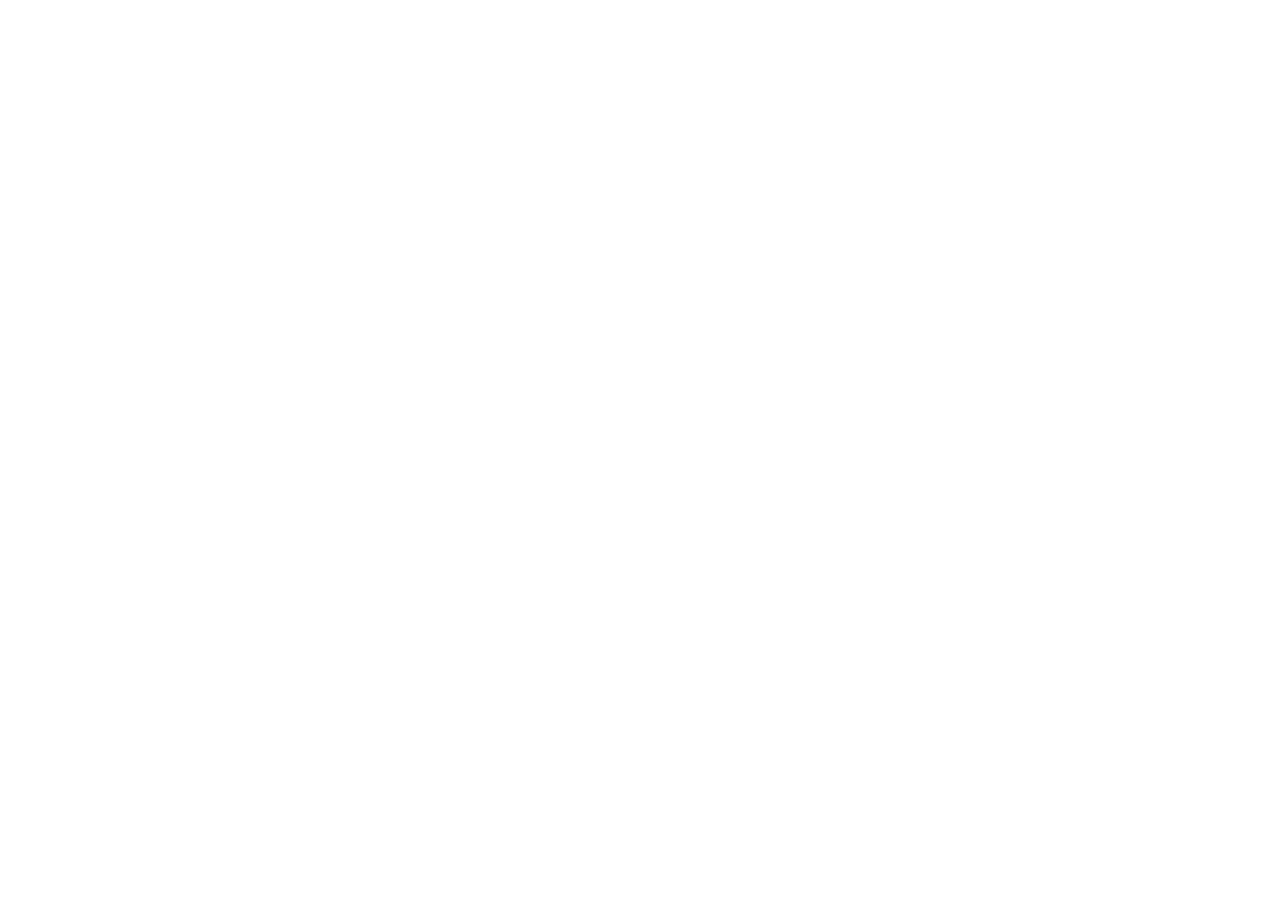
==== html_basic/index.html @ ba417d9f "Create index.html" ====
<!DOCTYPE html>
<html lang="en">
<head>
    <meta charset="UTF-8">
    <meta name="viewport" content="width=device-width, initial-scale=1.0">
    <title>Base Index</title>
</head>
<body>
</body>
</html>
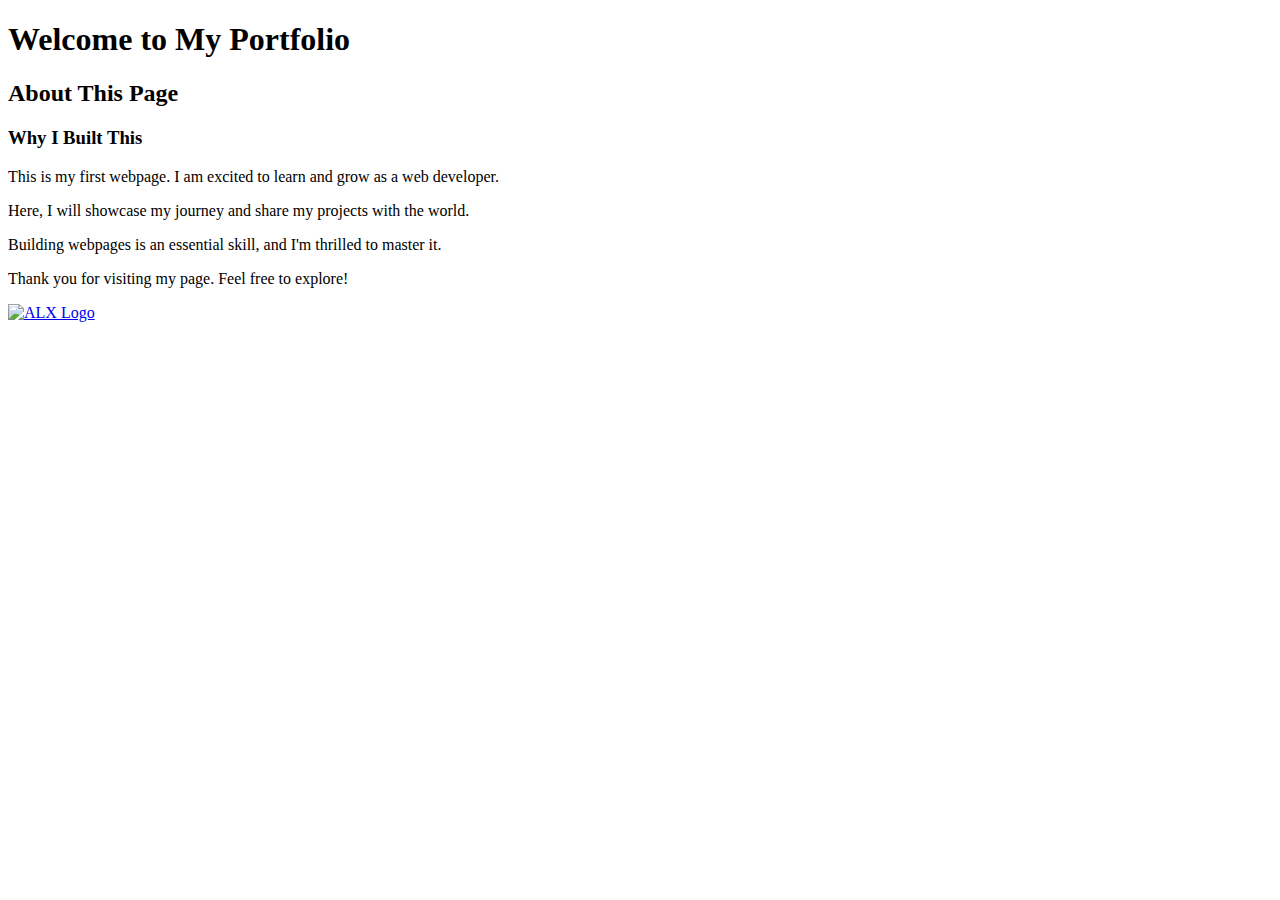
==== commit 37409724: "Update index.html" ====
--- a/html_basic/index.html
+++ b/html_basic/index.html
@@ -3,8 +3,24 @@
 <head>
     <meta charset="UTF-8">
     <meta name="viewport" content="width=device-width, initial-scale=1.0">
-    <title>Base Index</title>
+    <title>My Cool First Webpage</title>
 </head>
 <body>
+    <!-- Headings -->
+    <h1>Welcome to My Portfolio</h1>
+    <h2>About This Page</h2>
+    <h3>Why I Built This</h3>
+
+    <!-- Paragraphs -->
+    <p>This is my first webpage. I am excited to learn and grow as a web developer.</p>
+    <p>Here, I will showcase my journey and share my projects with the world.</p>
+    <p>Building webpages is an essential skill, and I'm thrilled to master it.</p>
+    <p>Thank you for visiting my page. Feel free to explore!</p>
+
+    <!-- Clickable Image -->
+    <a href="https://www.example.com" target="_blank">
+        <img src="https://i.ibb.co/gTDZZT8/ALX-Logo-07.png" alt="ALX Logo" style="width:300px;">
+    </a>
 </body>
 </html>
+
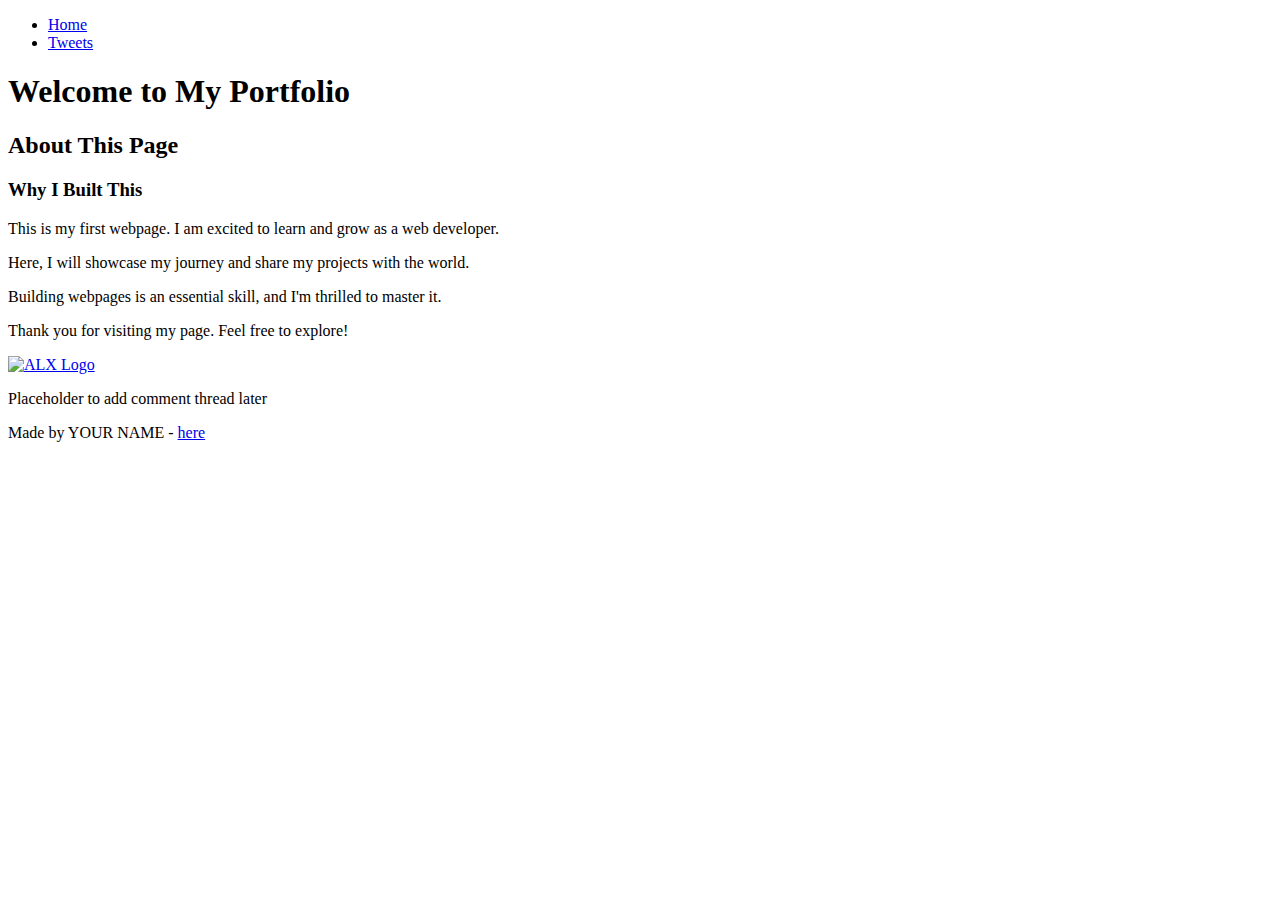
==== commit 1228bc63: "Update index.html" ====
--- a/html_basic/index.html
+++ b/html_basic/index.html
@@ -6,21 +6,46 @@
     <title>My Cool First Webpage</title>
 </head>
 <body>
-    <!-- Headings -->
-    <h1>Welcome to My Portfolio</h1>
-    <h2>About This Page</h2>
-    <h3>Why I Built This</h3>
+    <!-- Header with navigation -->
+    <header>
+        <ul>
+            <li><a href="index.html">Home</a></li>
+            <li><a href="tweets.html">Tweets</a></li>
+        </ul>
+    </header>
 
-    <!-- Paragraphs -->
-    <p>This is my first webpage. I am excited to learn and grow as a web developer.</p>
-    <p>Here, I will showcase my journey and share my projects with the world.</p>
-    <p>Building webpages is an essential skill, and I'm thrilled to master it.</p>
-    <p>Thank you for visiting my page. Feel free to explore!</p>
+    <!-- Main Content -->
+    <main>
+        <!-- Article -->
+        <article>
+            <!-- Headings -->
+            <h1>Welcome to My Portfolio</h1>
+            <h2>About This Page</h2>
+            <h3>Why I Built This</h3>
 
-    <!-- Clickable Image -->
-    <a href="https://www.example.com" target="_blank">
-        <img src="https://i.ibb.co/gTDZZT8/ALX-Logo-07.png" alt="ALX Logo" style="width:300px;">
-    </a>
+            <!-- Paragraphs -->
+            <p>This is my first webpage. I am excited to learn and grow as a web developer.</p>
+            <p>Here, I will showcase my journey and share my projects with the world.</p>
+            <p>Building webpages is an essential skill, and I'm thrilled to master it.</p>
+            <p>Thank you for visiting my page. Feel free to explore!</p>
+
+            <!-- Clickable Image -->
+            <a href="https://www.example.com" target="_blank">
+                <img src="https://i.ibb.co/gTDZZT8/ALX-Logo-07.png" alt="ALX Logo" style="width:300px;">
+            </a>
+        </article>
+
+        <!-- Aside -->
+        <aside>
+            <p>Placeholder to add comment thread later</p>
+        </aside>
+    </main>
+
+    <!-- Footer -->
+    <footer>
+        <p>Made by YOUR NAME - <a href="https://www.example.com" target="_blank">here</a></p>
+    </footer>
 </body>
 </html>
 
+
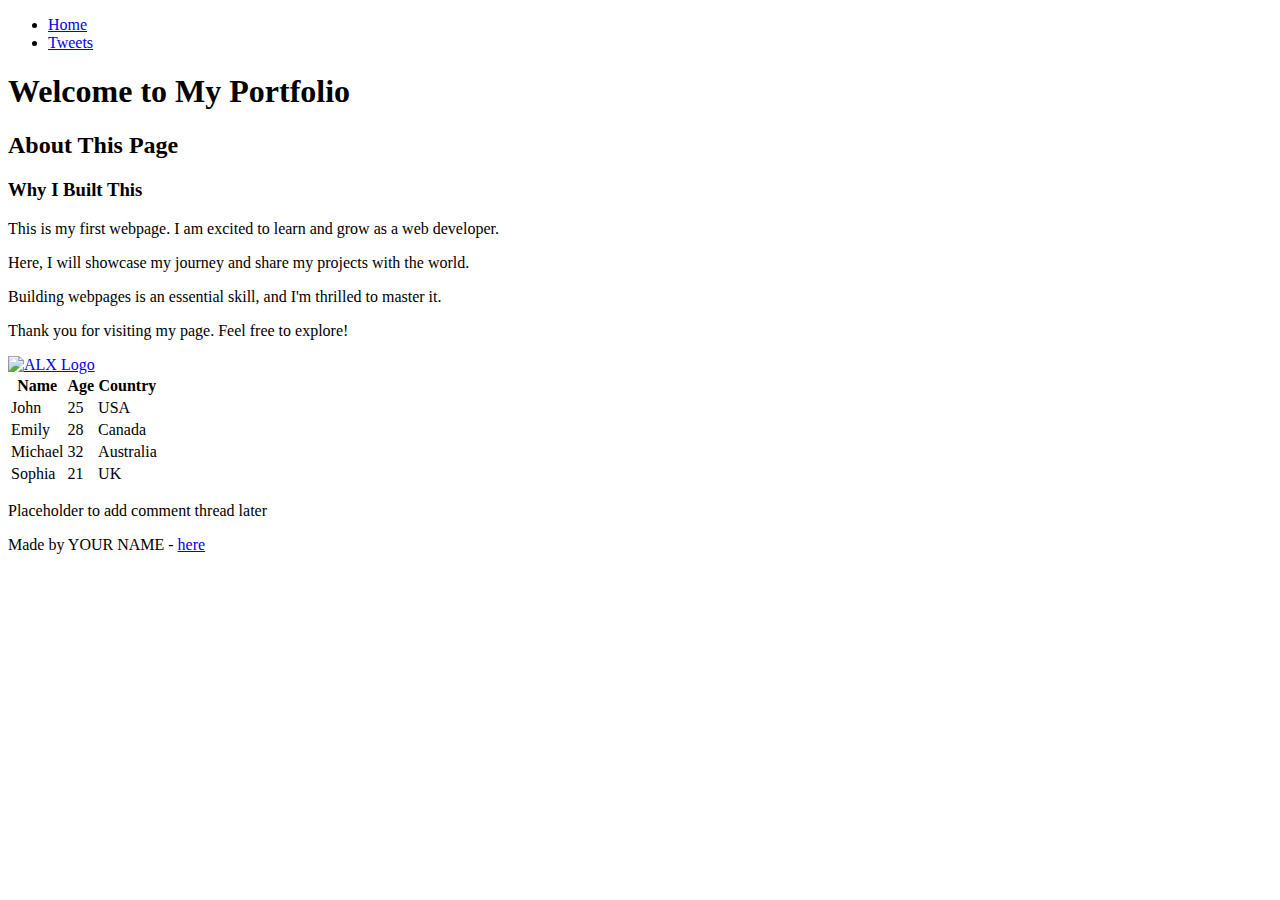
==== commit 9581e68d: "Update index.html" ====
--- a/html_basic/index.html
+++ b/html_basic/index.html
@@ -33,6 +33,39 @@
             <a href="https://www.example.com" target="_blank">
                 <img src="https://i.ibb.co/gTDZZT8/ALX-Logo-07.png" alt="ALX Logo" style="width:300px;">
             </a>
+
+            <!-- Table of Learners -->
+            <table>
+                <thead>
+                    <tr>
+                        <th>Name</th>
+                        <th>Age</th>
+                        <th>Country</th>
+                    </tr>
+                </thead>
+                <tbody>
+                    <tr>
+                        <td>John</td>
+                        <td>25</td>
+                        <td>USA</td>
+                    </tr>
+                    <tr>
+                        <td>Emily</td>
+                        <td>28</td>
+                        <td>Canada</td>
+                    </tr>
+                    <tr>
+                        <td>Michael</td>
+                        <td>32</td>
+                        <td>Australia</td>
+                    </tr>
+                    <tr>
+                        <td>Sophia</td>
+                        <td>21</td>
+                        <td>UK</td>
+                    </tr>
+                </tbody>
+            </table>
         </article>
 
         <!-- Aside -->
@@ -48,4 +81,3 @@
 </body>
 </html>
 
-
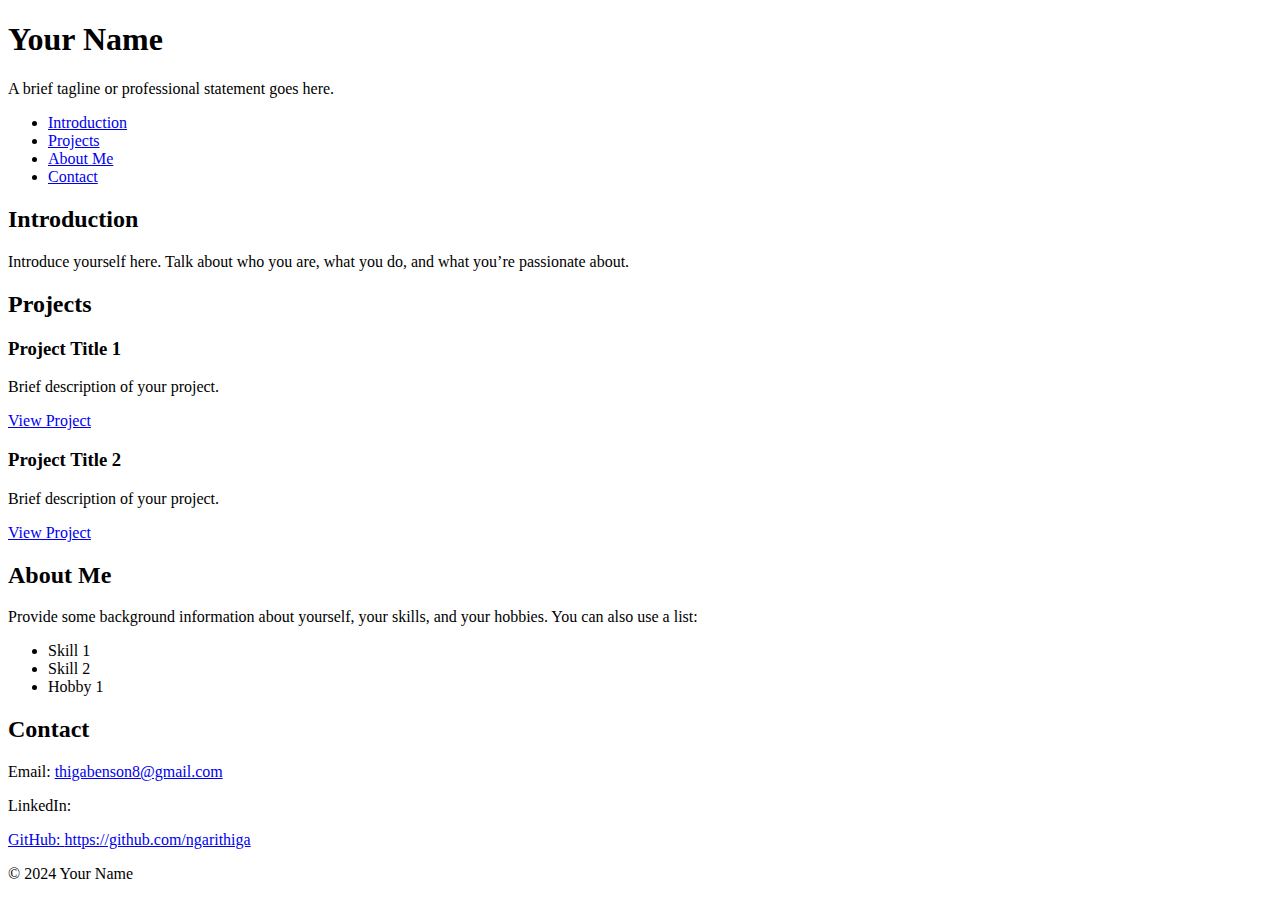
==== commit 55d759e9: "Update index.html" ====
--- a/html_basic/index.html
+++ b/html_basic/index.html
@@ -1,82 +1,74 @@
 <!DOCTYPE html>
 <html lang="en">
 <head>
-    <meta charset="UTF-8">
+    <meta charset="utf-8">
     <meta name="viewport" content="width=device-width, initial-scale=1.0">
-    <title>My Cool First Webpage</title>
+    <title>Your Name - Personal Portfolio</title>
 </head>
 <body>
-    <!-- Header with navigation -->
+    <!-- Header -->
     <header>
-        <ul>
-            <li><a href="index.html">Home</a></li>
-            <li><a href="tweets.html">Tweets</a></li>
-        </ul>
+        <h1>Your Name</h1>
+        <p>A brief tagline or professional statement goes here.</p>
     </header>
 
-    <!-- Main Content -->
-    <main>
-        <!-- Article -->
-        <article>
-            <!-- Headings -->
-            <h1>Welcome to My Portfolio</h1>
-            <h2>About This Page</h2>
-            <h3>Why I Built This</h3>
+    <!-- Navigation Bar -->
+    <nav>
+        <ul>
+            <li><a href="#introduction">Introduction</a></li>
+            <li><a href="#projects">Projects</a></li>
+            <li><a href="#about">About Me</a></li>
+            <li><a href="#contact">Contact</a></li>
+        </ul>
+    </nav>
 
-            <!-- Paragraphs -->
-            <p>This is my first webpage. I am excited to learn and grow as a web developer.</p>
-            <p>Here, I will showcase my journey and share my projects with the world.</p>
-            <p>Building webpages is an essential skill, and I'm thrilled to master it.</p>
-            <p>Thank you for visiting my page. Feel free to explore!</p>
+    <!-- Content Sections -->
+    <!-- Introduction Section -->
+    <section id="introduction">
+        <h2>Introduction</h2>
+        <p>Introduce yourself here. Talk about who you are, what you do, and what you’re passionate about.</p>
+    </section>
 
-            <!-- Clickable Image -->
-            <a href="https://www.example.com" target="_blank">
-                <img src="https://i.ibb.co/gTDZZT8/ALX-Logo-07.png" alt="ALX Logo" style="width:300px;">
-            </a>
+    <!-- Projects Section -->
+    <section id="projects">
+        <h2>Projects</h2>
+        <!-- Example Project -->
+        <article class="project">
+            <h3>Project Title 1</h3>
+            <p>Brief description of your project.</p>
+            <a href="https://example.com/project1" target="_blank">View Project</a>
+        </article>
+        <article class="project">
+            <h3>Project Title 2</h3>
+            <p>Brief description of your project.</p>
+            <a href="https://example.com/project2" target="_blank">View Project</a>
+        </article>
+        <!-- Add more projects as needed -->
+    </section>
 
-            <!-- Table of Learners -->
-            <table>
-                <thead>
-                    <tr>
-                        <th>Name</th>
-                        <th>Age</th>
-                        <th>Country</th>
-                    </tr>
-                </thead>
-                <tbody>
-                    <tr>
-                        <td>John</td>
-                        <td>25</td>
-                        <td>USA</td>
-                    </tr>
-                    <tr>
-                        <td>Emily</td>
-                        <td>28</td>
-                        <td>Canada</td>
-                    </tr>
-                    <tr>
-                        <td>Michael</td>
-                        <td>32</td>
-                        <td>Australia</td>
-                    </tr>
-                    <tr>
-                        <td>Sophia</td>
-                        <td>21</td>
-                        <td>UK</td>
-                    </tr>
-                </tbody>
-            </table>
-        </article>
+    <!-- About Me Section -->
+    <section id="about">
+        <h2>About Me</h2>
+        <p>Provide some background information about yourself, your skills, and your hobbies. You can also use a list:</p>
+        <ul>
+            <li>Skill 1</li>
+            <li>Skill 2</li>
+            <li>Hobby 1</li>
+        </ul>
+    </section>
 
-        <!-- Aside -->
-        <aside>
-            <p>Placeholder to add comment thread later</p>
-        </aside>
-    </main>
+    <!-- Contact Section -->
+    <section id="contact">
+        <h2>Contact</h2>
+        <p>Email: <a href="mailto:your.email@example.com">thigabenson8@gmail.com
+        </a></p>
+        <p>LinkedIn: <a href="https://" target="_blank"></awww.linkedin.com/in/benson-thiga-1b83bb220p>
+        <p>GitHub: <a href="https://github.com/ngarithiga" target="_blank">https://github.com/ngarithiga</a></p>
+    </section>
 
     <!-- Footer -->
     <footer>
-        <p>Made by YOUR NAME - <a href="https://www.example.com" target="_blank">here</a></p>
+        <p>&copy; 2024 Your Name</p>
     </footer>
 </body>
 </html>
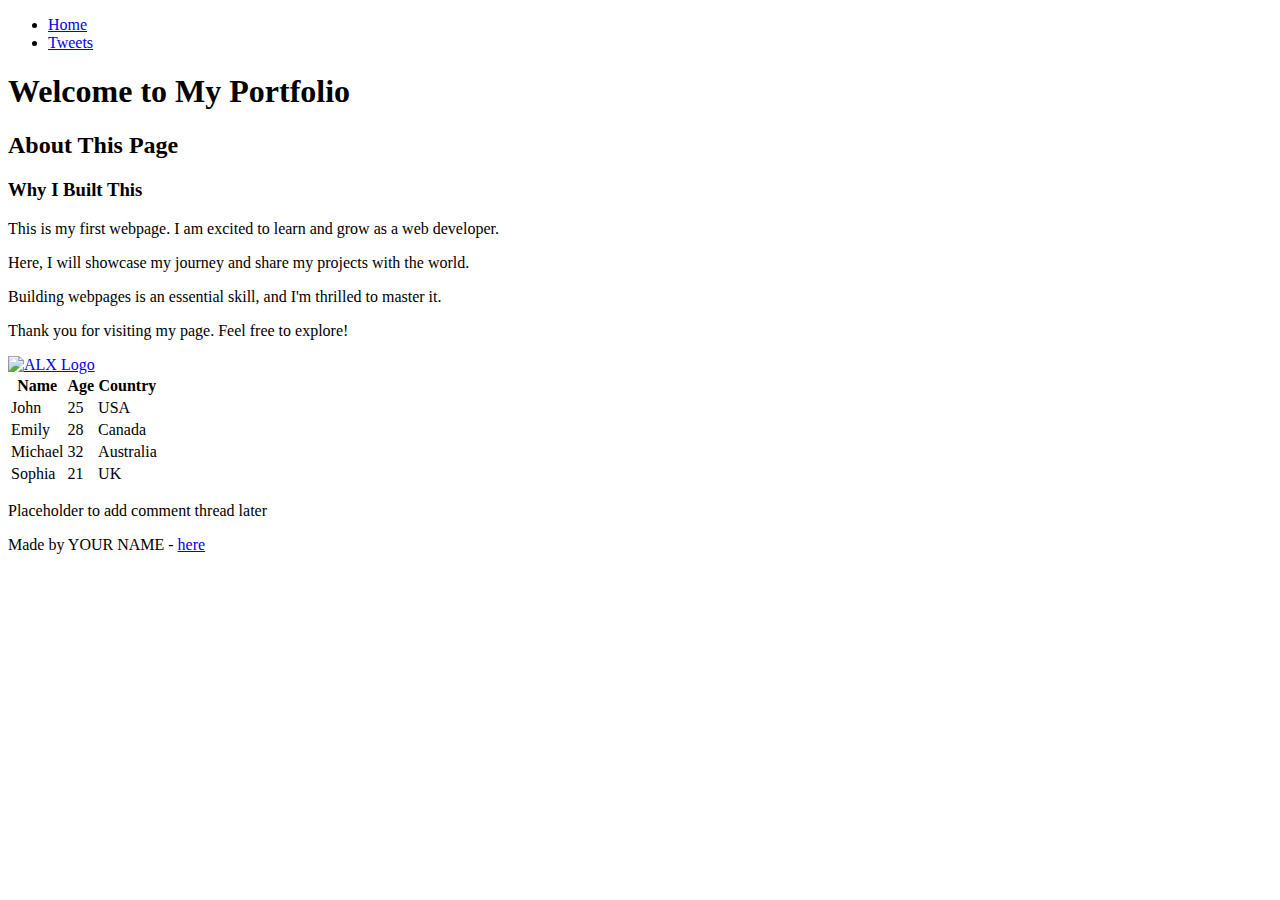
==== commit 3c446aa2: "Update index.html" ====
--- a/html_basic/index.html
+++ b/html_basic/index.html
@@ -1,75 +1,84 @@
 <!DOCTYPE html>
 <html lang="en">
 <head>
-    <meta charset="utf-8">
+    <meta charset="UTF-8">
     <meta name="viewport" content="width=device-width, initial-scale=1.0">
-    <title>Your Name - Personal Portfolio</title>
+    <title>My Cool First Webpage</title>
 </head>
 <body>
-    <!-- Header -->
+    <!-- Header with navigation -->
     <header>
-        <h1>Your Name</h1>
-        <p>A brief tagline or professional statement goes here.</p>
+        <ul>
+            <li><a href="index.html">Home</a></li>
+            <li><a href="tweets.html">Tweets</a></li>
+        </ul>
     </header>
 
-    <!-- Navigation Bar -->
-    <nav>
-        <ul>
-            <li><a href="#introduction">Introduction</a></li>
-            <li><a href="#projects">Projects</a></li>
-            <li><a href="#about">About Me</a></li>
-            <li><a href="#contact">Contact</a></li>
-        </ul>
-    </nav>
+    <!-- Main Content -->
+    <main>
+        <!-- Article -->
+        <article>
+            <!-- Headings -->
+            <h1>Welcome to My Portfolio</h1>
+            <h2>About This Page</h2>
+            <h3>Why I Built This</h3>
 
-    <!-- Content Sections -->
-    <!-- Introduction Section -->
-    <section id="introduction">
-        <h2>Introduction</h2>
-        <p>Introduce yourself here. Talk about who you are, what you do, and what you’re passionate about.</p>
-    </section>
+            <!-- Paragraphs -->
+            <p>This is my first webpage. I am excited to learn and grow as a web developer.</p>
+            <p>Here, I will showcase my journey and share my projects with the world.</p>
+            <p>Building webpages is an essential skill, and I'm thrilled to master it.</p>
+            <p>Thank you for visiting my page. Feel free to explore!</p>
 
-    <!-- Projects Section -->
-    <section id="projects">
-        <h2>Projects</h2>
-        <!-- Example Project -->
-        <article class="project">
-            <h3>Project Title 1</h3>
-            <p>Brief description of your project.</p>
-            <a href="https://example.com/project1" target="_blank">View Project</a>
+            <!-- Clickable Image -->
+            <a href="https://www.example.com" target="_blank">
+                <img src="https://i.ibb.co/gTDZZT8/ALX-Logo-07.png" alt="ALX Logo" style="width:300px;">
+            </a>
+
+            <!-- Table of Learners -->
+            <table>
+                <thead>
+                    <tr>
+                        <th>Name</th>
+                        <th>Age</th>
+                        <th>Country</th>
+                    </tr>
+                </thead>
+                <tbody>
+                    <tr>
+                        <td>John</td>
+                        <td>25</td>
+                        <td>USA</td>
+                    </tr>
+                    <tr>
+                        <td>Emily</td>
+                        <td>28</td>
+                        <td>Canada</td>
+                    </tr>
+                    <tr>
+                        <td>Michael</td>
+                        <td>32</td>
+                        <td>Australia</td>
+                    </tr>
+                    <tr>
+                        <td>Sophia</td>
+                        <td>21</td>
+                        <td>UK</td>
+                    </tr>
+                </tbody>
+            </table>
         </article>
-        <article class="project">
-            <h3>Project Title 2</h3>
-            <p>Brief description of your project.</p>
-            <a href="https://example.com/project2" target="_blank">View Project</a>
-        </article>
-        <!-- Add more projects as needed -->
-    </section>
 
-    <!-- About Me Section -->
-    <section id="about">
-        <h2>About Me</h2>
-        <p>Provide some background information about yourself, your skills, and your hobbies. You can also use a list:</p>
-        <ul>
-            <li>Skill 1</li>
-            <li>Skill 2</li>
-            <li>Hobby 1</li>
-        </ul>
-    </section>
-
-    <!-- Contact Section -->
-    <section id="contact">
-        <h2>Contact</h2>
-        <p>Email: <a href="mailto:your.email@example.com">thigabenson8@gmail.com
-        </a></p>
-        <p>LinkedIn: <a href="https://" target="_blank"></awww.linkedin.com/in/benson-thiga-1b83bb220p>
-        <p>GitHub: <a href="https://github.com/ngarithiga" target="_blank">https://github.com/ngarithiga</a></p>
-    </section>
+        <!-- Aside -->
+        <aside>
+            <p>Placeholder to add comment thread later</p>
+        </aside>
+    </main>
 
     <!-- Footer -->
     <footer>
-        <p>&copy; 2024 Your Name</p>
+        <p>Made by YOUR NAME - <a href="https://www.example.com" target="_blank">here</a></p>
     </footer>
 </body>
 </html>
 
+
